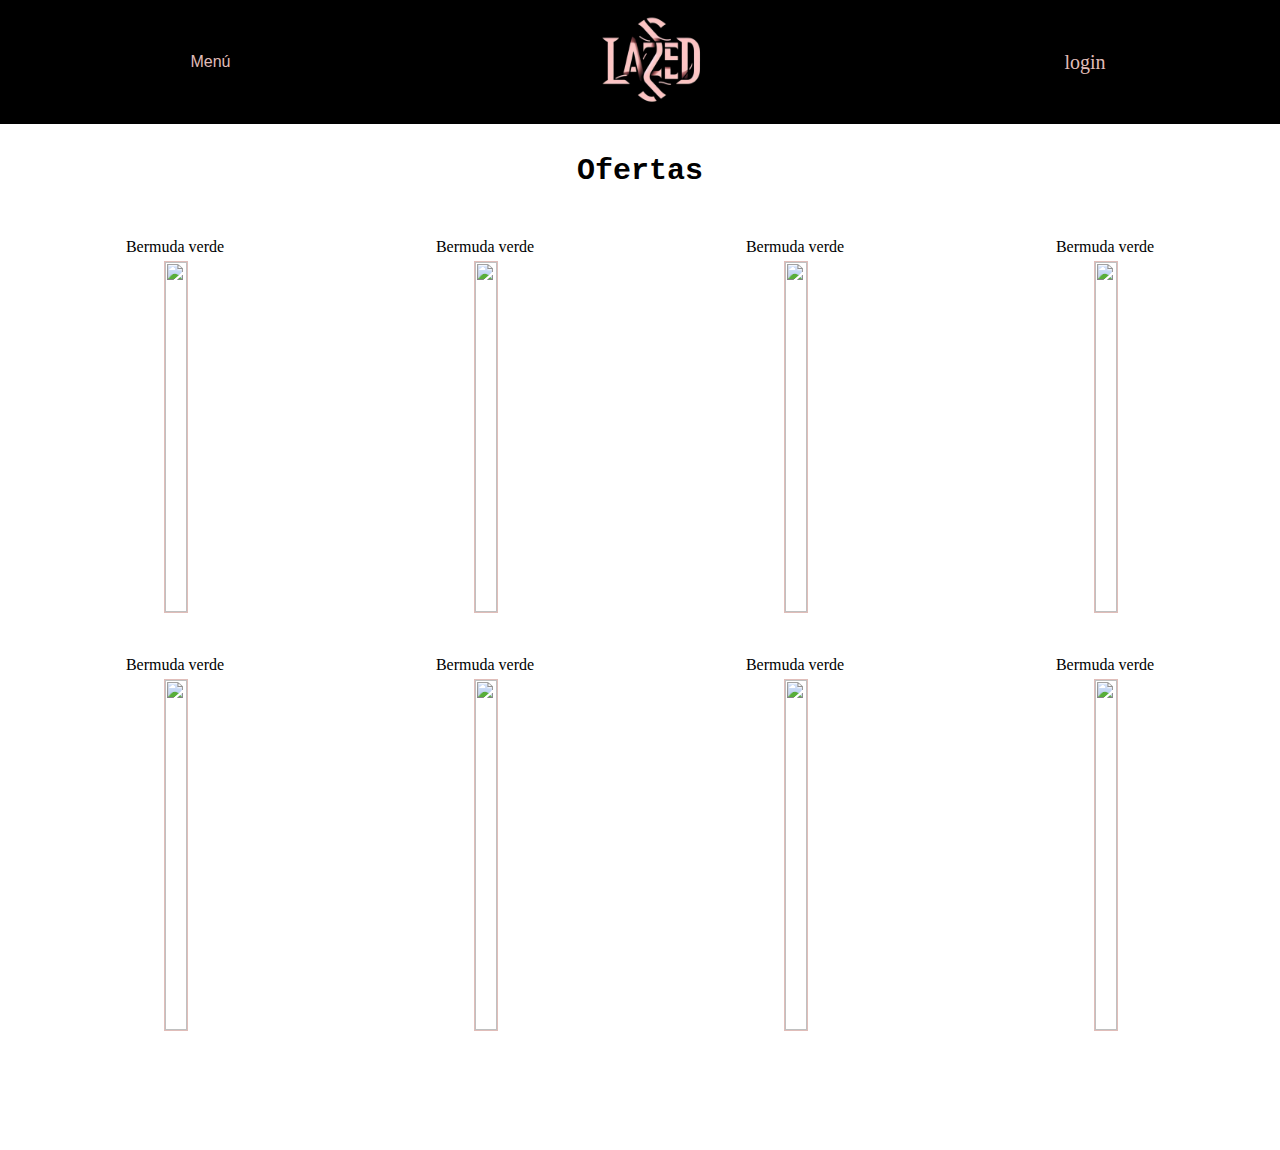
==== proyecto/index.html @ 412c5074 "primer commit" ====
<!DOCTYPE html>
<html lang="en">

<head>
    <meta charset="UTF-8">
    <meta name="viewport" content="width=device-width, initial-scale=1.0">
    <title>clase-1</title>
    <!--estilos css-->
    <link rel="stylesheet" href="style.css">
    <!--fuentes de google-->
    <link rel="preconnect" href="https://fonts.googleapis.com">
    <link rel="preconnect" href="https://fonts.gstatic.com" crossorigin>
    <link
        href="https://fonts.googleapis.com/css2?family=Nunito+Sans:opsz,wght@6..12,200;6..12,300;6..12,400;6..12,500;6..12,600;6..12,700&family=Rubik+Vinyl&display=swap"
        rel="stylesheet">
</head>

<body>

    <header class="header">
        <div class="dropdown">
            <button class="dropdown-btn">
                <div id="menu">Menú</div>
            </button>
            <div class="dropdown-content">
                <ul class="hamburguesas">
                    <li><a href="/pages/remeras.html">Remeras</a></li>
                    <li><a href="/pages/buzos.html">Buzos</a></li>
                    <li><a href="/pages/bermudas.html">Bermudas</a></li>
                </ul>
            </div>
        </div>
        <a href="index.html"><img id="logo-header" src="imgs/logo-header.png" alt=""></a>
        <div>
            <a class="a" href="/pages/login.html">login</a>
        </div>
    </header>

    <div class="main-container">
        <section class="section">
            <div>
                <h2 class="titles-h2">Ofertas</h2>
            </div>
            <div class="container-img">

                <div class="container-names-img">
                    <div class="clothes-names">
                        Bermuda verde
                    </div>
                    <div>
                        <img class="item-img" src="/imgs/bermuda-2.png" alt="">
                    </div>
                </div>

                <div class="container-names-img">
                    <div class="clothes-names">
                        Bermuda verde
                    </div>
                    <div>
                        <img class="item-img" src="/imgs/bermuda-1.png" alt="">
                    </div>
                </div>

                <div class="container-names-img">
                    <div class="clothes-names">
                        Bermuda verde
                    </div>
                    <div>
                        <img class="item-img" src="/imgs/remera-1.png" alt="">
                    </div>
                </div>

                <div class="container-names-img">
                    <div class="clothes-names">
                        Bermuda verde
                    </div>
                    <div>
                        <img class="item-img" src="/imgs/remera-2.png" alt="">
                    </div>
                </div>

                <div class="container-names-img">
                    <div class="clothes-names">
                        Bermuda verde
                    </div>
                    <div>
                        <img class="item-img" src="/imgs/remera-3.png" alt="">
                    </div>
                </div>

                <div class="container-names-img">
                    <div class="clothes-names">
                        Bermuda verde
                    </div>
                    <div>
                        <img class="item-img" src="/imgs/remera-4.png" alt="">
                    </div>
                </div>

                <div class="container-names-img">
                    <div class="clothes-names">
                        Bermuda verde
                    </div>
                    <div>
                        <img class="item-img" src="/imgs/buzo-1.png" alt="">
                    </div>
                </div>

                <div class="container-names-img">
                    <div class="clothes-names">
                        Bermuda verde
                    </div>
                    <div>
                        <img class="item-img" src="/imgs/buzo-2.png" alt="">
                    </div>
                </div>

            </div>
        </section>
    </div>

    <footer class="footer">
        <div class="container-redes-ubi">
            <div class="container-redes">
                <a href="">
                    <img class="img-footer" src="/imgs/instagram.png" alt="">
                </a>
                <a href="">
                    <img class="img-footer" src="/imgs/facebook.png" alt="">
                </a>
                <a href="">
                    <img class="img-footer" src="/imgs/twitter.png" alt="">
                </a>
            </div>
            <div>
                <img class="img-location" src="/imgs/image-ubicacion.png" alt="">
            </div>
        </div>
        <div>
            <img id="img-copyright" src="/imgs/image-copyright.png" alt="">
        </div>

    </footer>







</body>

</html>
---- proyecto/style.css ----
body,
h2 {
  background-color: #ffffff;
  margin: 0;
}
.header {
  background-color: #000000;
  display: flex;
  align-items: center;
  justify-content: space-around;
}
.dropdown {
  position: relative;
  display: inline-block;
}
.dropdown-content {
  display: none;
  position: absolute;
  background-color: #f9f9f9;
  min-width: 160px;
  box-shadow: 0px 8px 16px 0px rgba(0, 0, 0, 0.2);
  z-index: 1;
}
.dropdown-content a {
  color: black;
  padding: 12px 16px;
  text-decoration: none;
  display: block;
}
.dropdown-content a:hover {
  background-color: #f1f1f1;
}
.dropdown:hover .dropdown-content {
  display: block;
}
/* Estilo para el botón que activa el menú */
#menu {
  color: #e0bdb9;
}
.dropdown-btn {
  background-color: #000000;
  color: white;
  padding: 16px;
  font-size: 16px;
  border: none;
  cursor: pointer;
}
/* Estilo para la lista de hamburguesas */
.hamburguesas {
  list-style-type: none;
  padding: 0;
  margin: 0;
}
.logo {
  background-color: #e0bdb9;
  height: 50px;
  width: 50px;
}
#logo-header {
  width: 120px;
  height: 120px;
  margin: 0 auto;
}
.a {
  color: #e0bdb9;
  text-decoration: none;
  font-size: 20px;
}
.titles-h2 {
  font-family: "Courier New", Courier, monospace;
  color: #000000;
  padding-top: 30px;
  display: flex;
  justify-content: center;
  font-size: 30px;
}
.container-img {
  background-color: #ffffff;
  display: grid;
  gap: 40px;
  grid-template-columns: repeat(4, 1fr);
  margin: 0 auto;
  max-width: 1200px;
  padding-top: 50px;
}
.container-names-img {
  display: flex;
  flex-direction: column;
  align-items: center;
}
.clothes-names {
  display: flex;
  flex-direction: column;
  align-items: center;
  padding-bottom: 5px;
}
.item-img {
  background-color: #ffffff;
  height: 350px;
  width: 100%;
  object-fit: cover;
  border: 1px solid #e0bdb9;
}
.footer {
  background-color: #ffffff;
  margin-top: 50px;
  display: flex;
  gap: 30px;
  flex-direction: column;
  align-items: center;
}
#img-copyright {
  height: 20px;
}
.container-redes-ubi {
  width: 100%;
  display: flex;
  gap: 100px;
  justify-content: center;
  align-items: center;
}
.img-footer {
  height: 30px;
}
.img-location {
  padding-top: 5px;
  height: 70px;
}
.container-redes {
  display: flex;
  gap: 25px;
}

/* Para pantallas de hasta 768px */
@media (max-width: 768px) {
  .dropdown-btn {
    margin-top: 20px;
  }
  .container-img {
    grid-template-columns: repeat(auto-fit, minmax(150px, 1fr));
  }
  .item-img {
    height: 300px;
  }
}

/* Para pantallas de hasta 480px */
@media (max-width: 480px) {
  .dropdown-btn {
    padding: 10px;
    font-size: 14px;
  }
  .titles-h2 {
    font-size: 24px;
  }
}
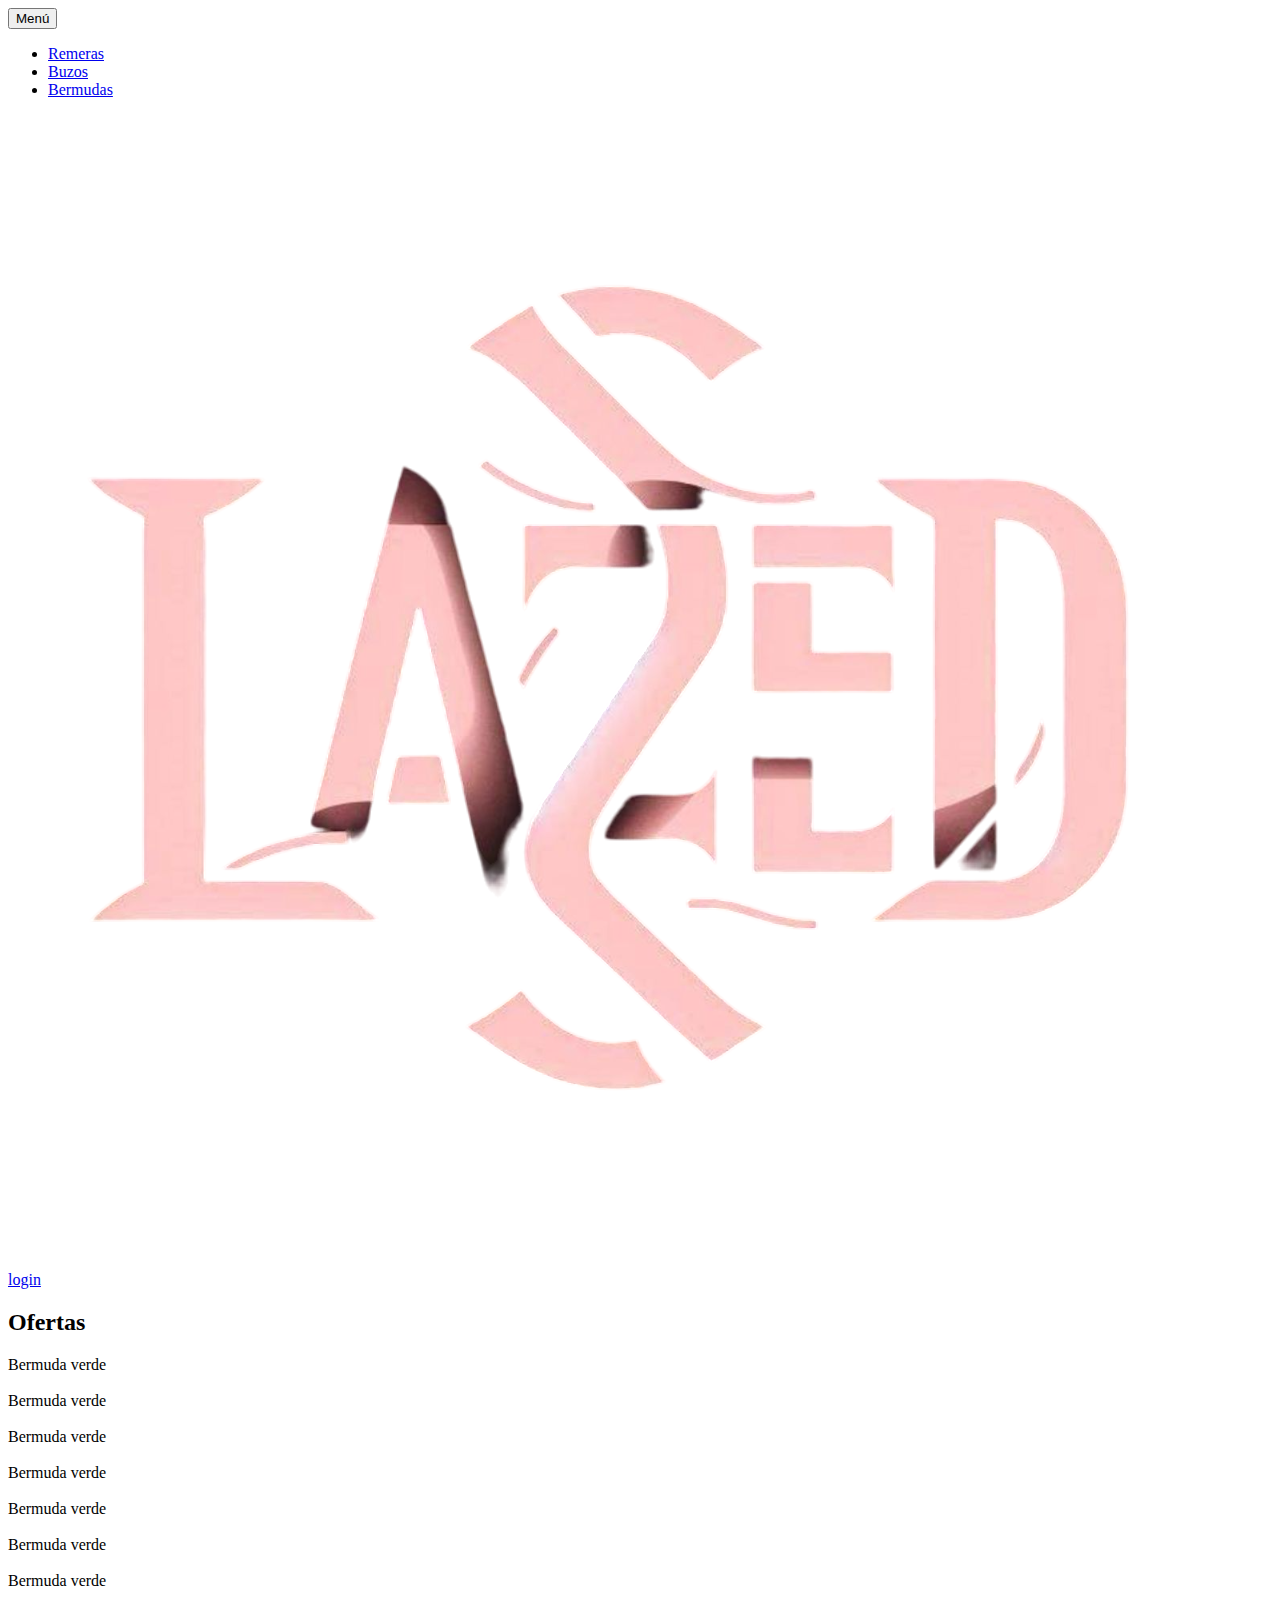
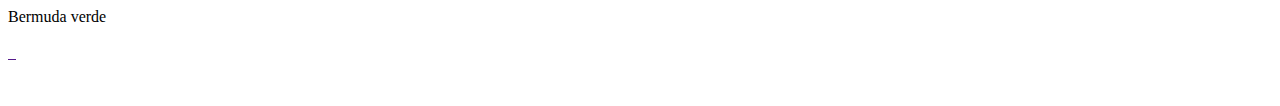
==== commit 9dbdfce8: "3ra entrega" ====
--- a/proyecto/index.html
+++ b/proyecto/index.html
@@ -6,7 +6,7 @@
     <meta name="viewport" content="width=device-width, initial-scale=1.0">
     <title>clase-1</title>
     <!--estilos css-->
-    <link rel="stylesheet" href="style.css">
+    <link rel="stylesheet" href="/css/style.css">
     <!--fuentes de google-->
     <link rel="preconnect" href="https://fonts.googleapis.com">
     <link rel="preconnect" href="https://fonts.gstatic.com" crossorigin>
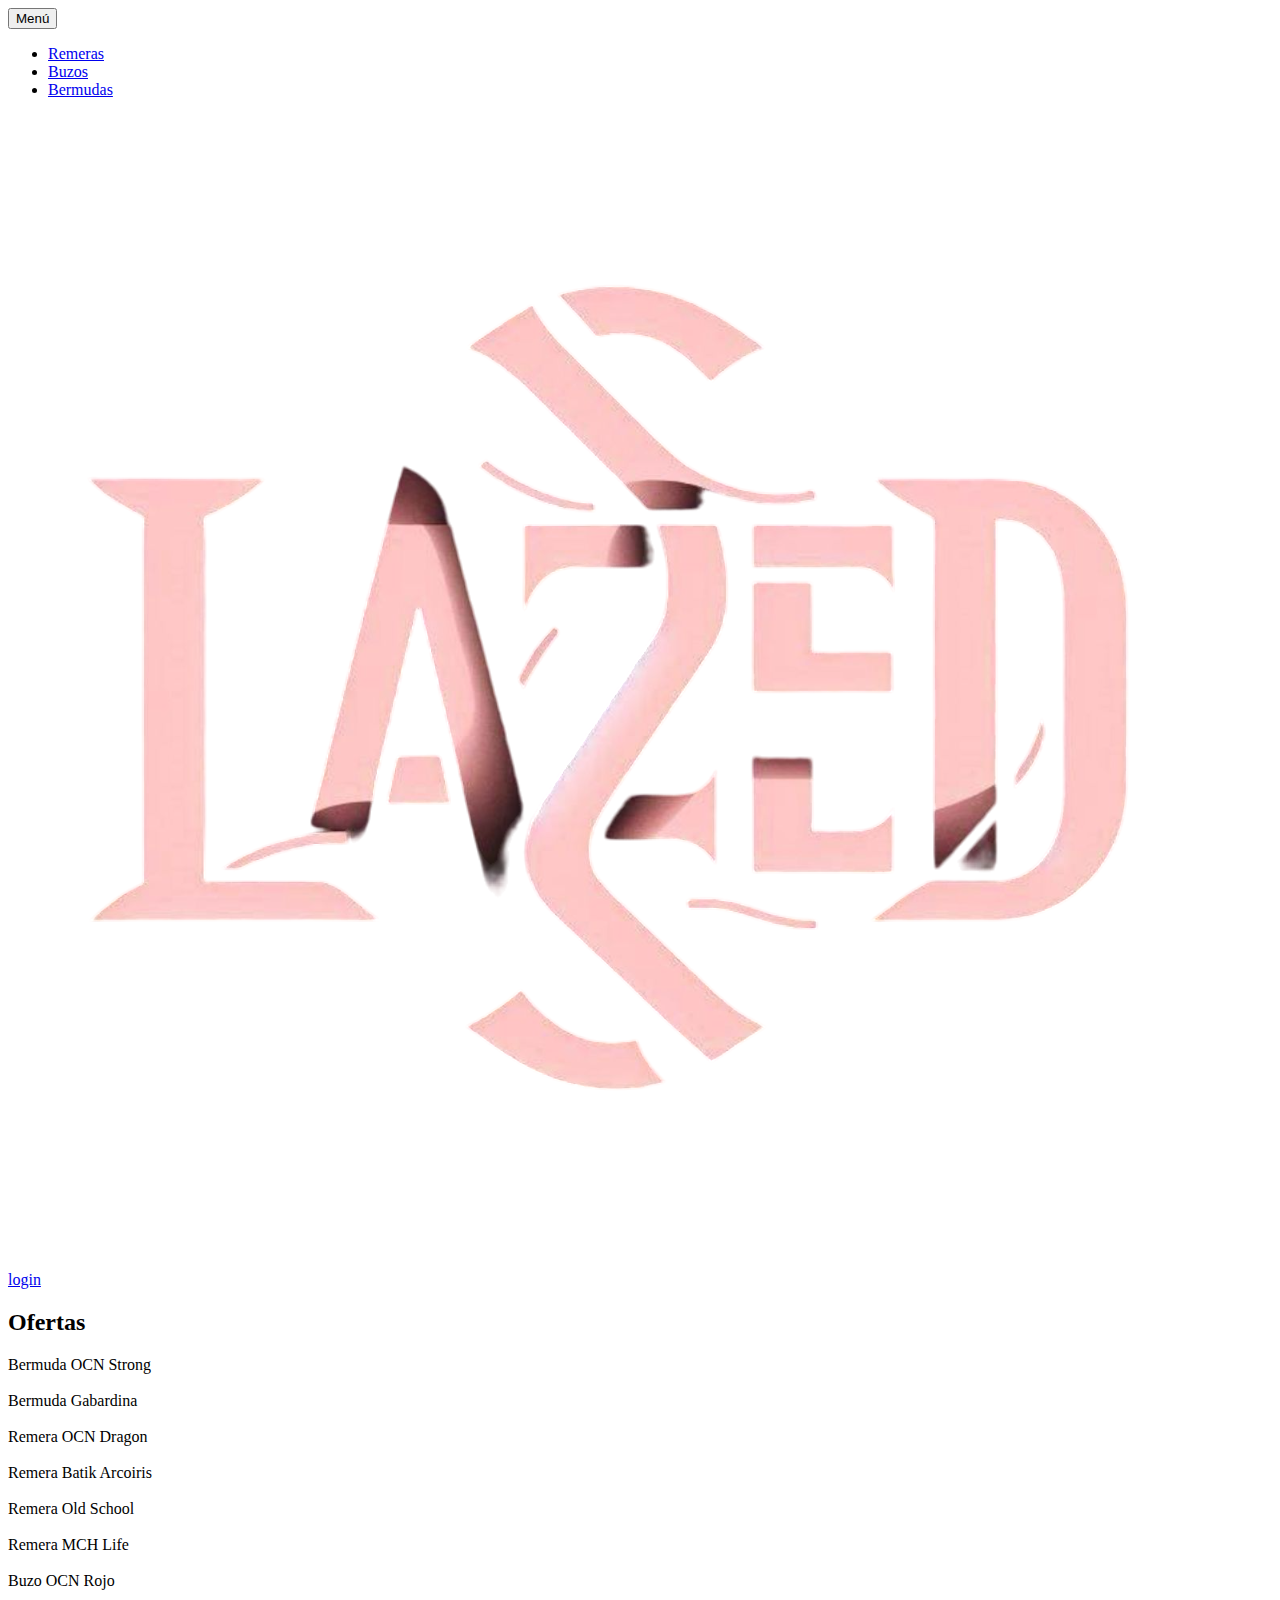
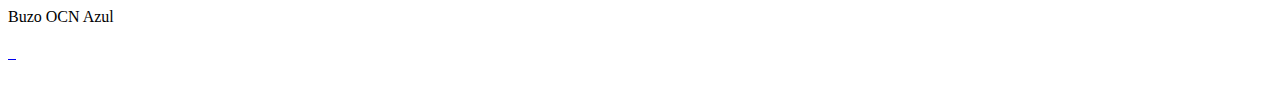
==== commit 4deb3ecf: "proyecto finalizado" ====
--- a/proyecto/index.html
+++ b/proyecto/index.html
@@ -4,7 +4,9 @@
 <head>
     <meta charset="UTF-8">
     <meta name="viewport" content="width=device-width, initial-scale=1.0">
-    <title>clase-1</title>
+    <title>Tienda de ropa - Ofertas en Bermudas, Remeras y Buzos</title>
+    <meta name="description"
+        content="Encuentra las mejores ofertas en bermudas, remeras y buzos en nuestra tienda de ropa.">
     <!--estilos css-->
     <link rel="stylesheet" href="/css/style.css">
     <!--fuentes de google-->
@@ -45,7 +47,7 @@
 
                 <div class="container-names-img">
                     <div class="clothes-names">
-                        Bermuda verde
+                        Bermuda OCN Strong
                     </div>
                     <div>
                         <img class="item-img" src="/imgs/bermuda-2.png" alt="">
@@ -54,7 +56,7 @@
 
                 <div class="container-names-img">
                     <div class="clothes-names">
-                        Bermuda verde
+                        Bermuda Gabardina
                     </div>
                     <div>
                         <img class="item-img" src="/imgs/bermuda-1.png" alt="">
@@ -63,7 +65,7 @@
 
                 <div class="container-names-img">
                     <div class="clothes-names">
-                        Bermuda verde
+                        Remera OCN Dragon
                     </div>
                     <div>
                         <img class="item-img" src="/imgs/remera-1.png" alt="">
@@ -72,7 +74,7 @@
 
                 <div class="container-names-img">
                     <div class="clothes-names">
-                        Bermuda verde
+                        Remera Batik Arcoiris
                     </div>
                     <div>
                         <img class="item-img" src="/imgs/remera-2.png" alt="">
@@ -81,7 +83,7 @@
 
                 <div class="container-names-img">
                     <div class="clothes-names">
-                        Bermuda verde
+                        Remera Old School
                     </div>
                     <div>
                         <img class="item-img" src="/imgs/remera-3.png" alt="">
@@ -90,7 +92,7 @@
 
                 <div class="container-names-img">
                     <div class="clothes-names">
-                        Bermuda verde
+                        Remera MCH Life
                     </div>
                     <div>
                         <img class="item-img" src="/imgs/remera-4.png" alt="">
@@ -99,7 +101,7 @@
 
                 <div class="container-names-img">
                     <div class="clothes-names">
-                        Bermuda verde
+                        Buzo OCN Rojo
                     </div>
                     <div>
                         <img class="item-img" src="/imgs/buzo-1.png" alt="">
@@ -108,7 +110,7 @@
 
                 <div class="container-names-img">
                     <div class="clothes-names">
-                        Bermuda verde
+                        Buzo OCN Azul
                     </div>
                     <div>
                         <img class="item-img" src="/imgs/buzo-2.png" alt="">
@@ -122,13 +124,13 @@
     <footer class="footer">
         <div class="container-redes-ubi">
             <div class="container-redes">
-                <a href="">
+                <a href="https://www.instagram.com/?hl=es">
                     <img class="img-footer" src="/imgs/instagram.png" alt="">
                 </a>
-                <a href="">
+                <a href="https://www.facebook.com/?redirect=false">
                     <img class="img-footer" src="/imgs/facebook.png" alt="">
                 </a>
-                <a href="">
+                <a href="https://twitter.com/home">
                     <img class="img-footer" src="/imgs/twitter.png" alt="">
                 </a>
             </div>
@@ -143,11 +145,6 @@
     </footer>
 
 
-
-
-
-
-
 </body>
 
 </html>